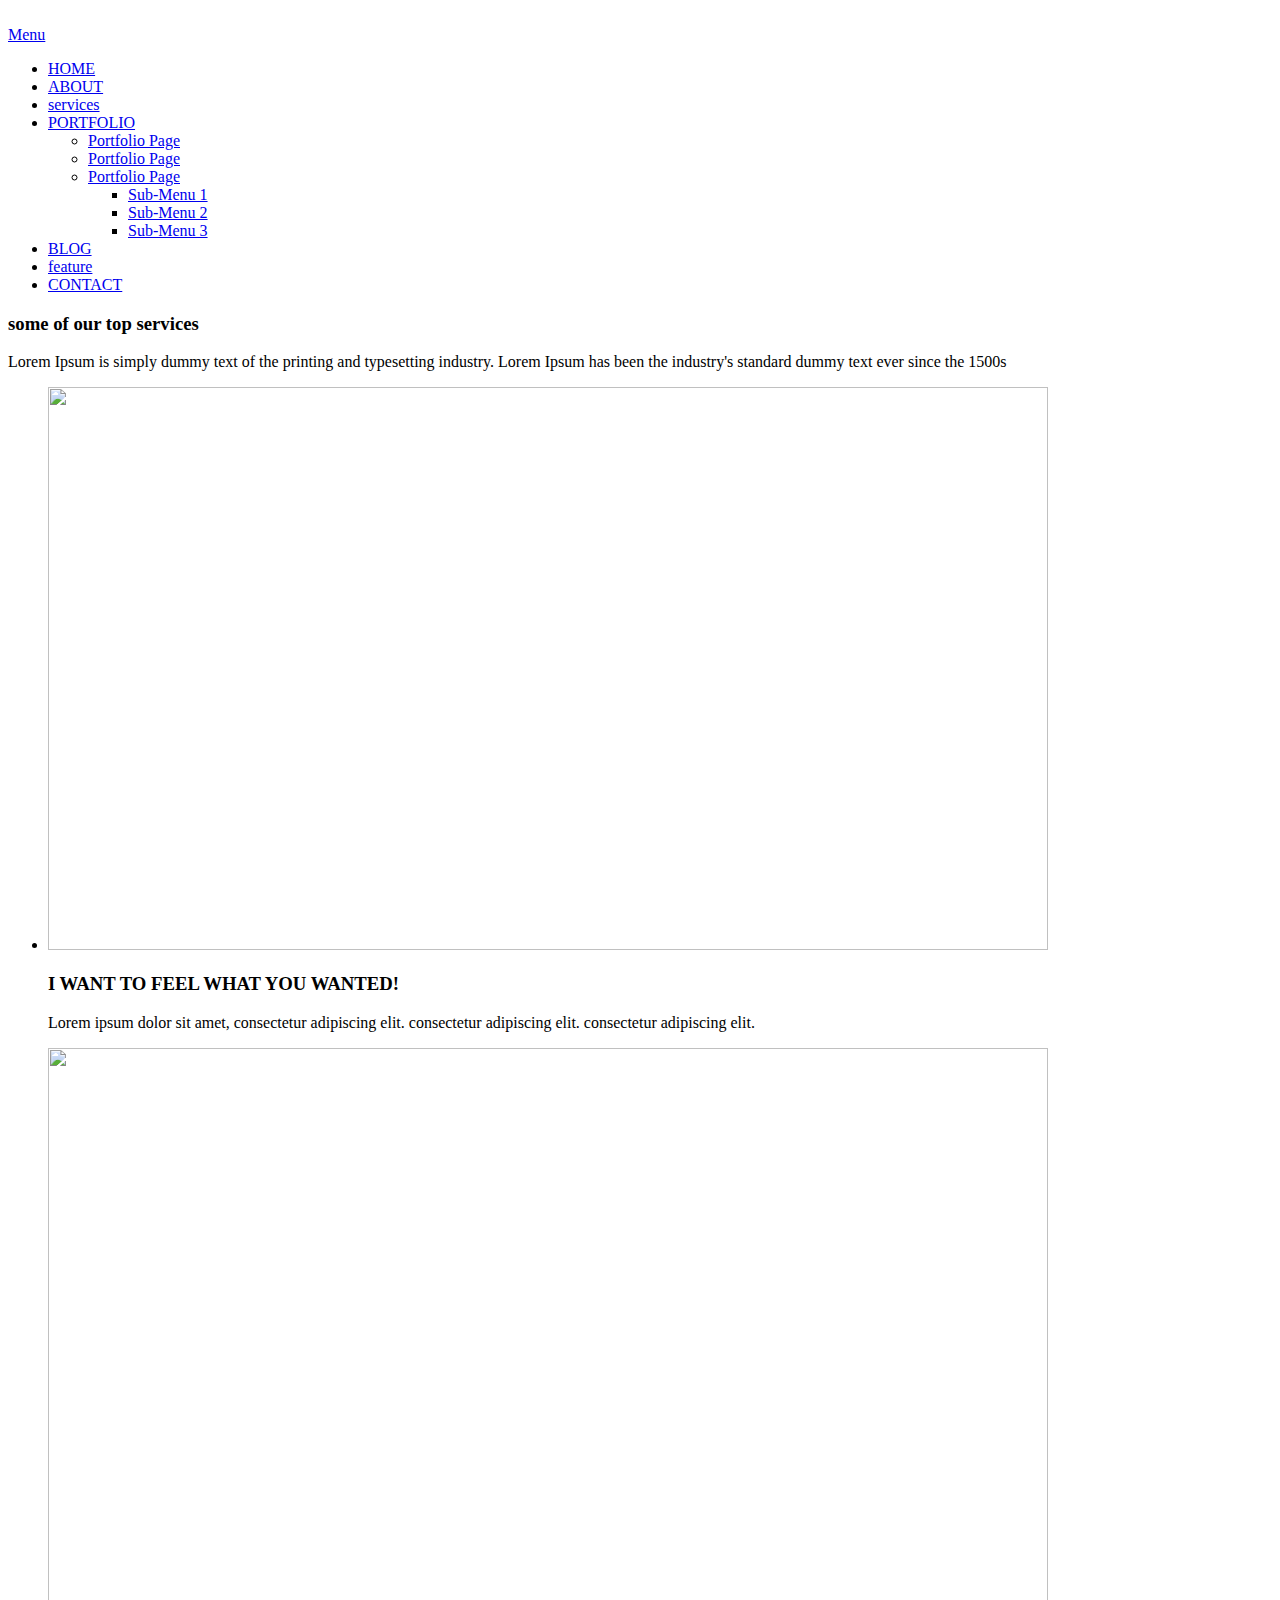
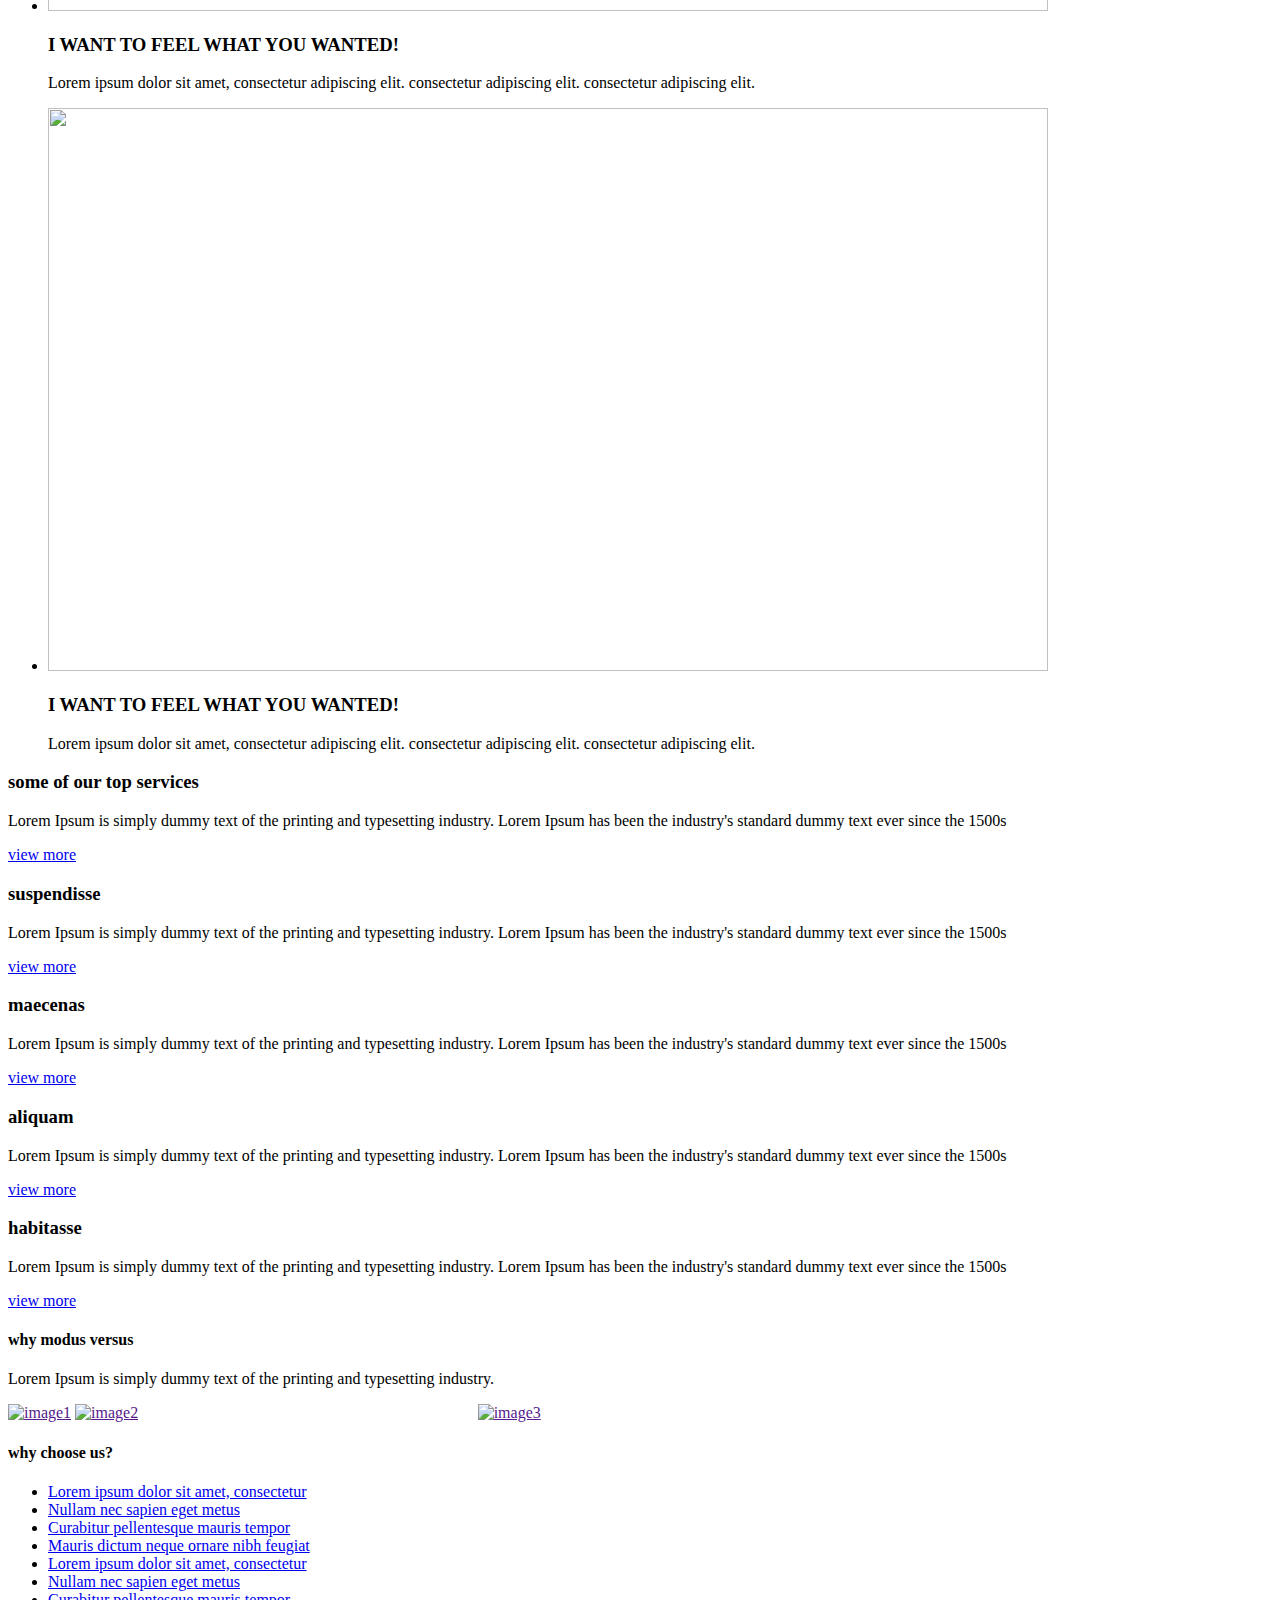
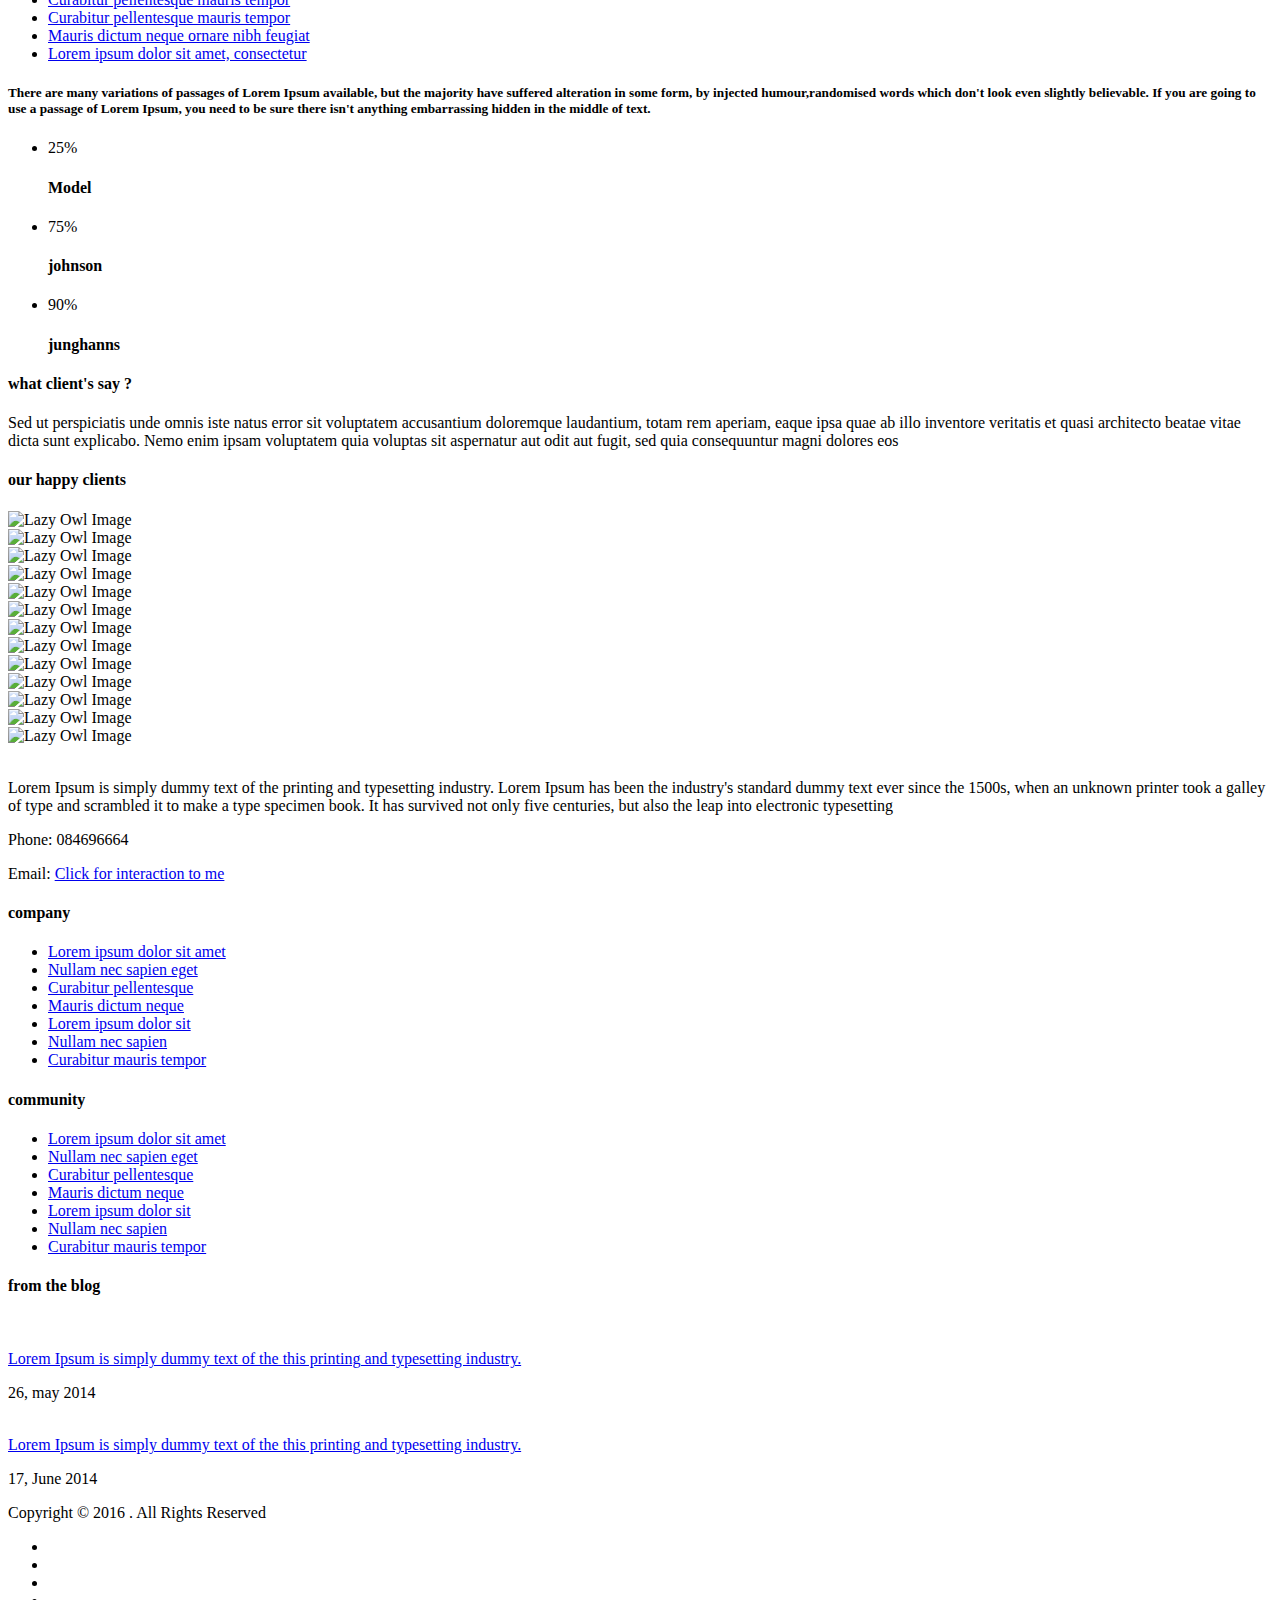
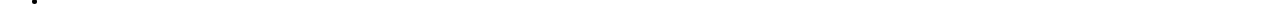
==== html.html @ 2994484b "Add files via upload" ====
<!doctype html>
<html>
<head>
<!-- Bootstrap -->
<link href="css/bootstrap.css" rel="stylesheet" type="text/css">
<link rel='stylesheet' href='https://cdn.rawgit.com/pguso/jquery-plugin-circliful/master/css/jquery.circliful.css'>
<meta name="viewport" content="width=device-width, initial-scale=1">
<script type="application/x-javascript"> addEventListener("load", function() { setTimeout(hideURLbar, 0); }, false); function hideURLbar(){ window.scrollTo(0,1); } </script>
<link href="css/blue.css" rel="stylesheet" type="text/css" media="all">
   	<link rel="stylesheet" href="fonts/css/font-awesome.min.css">
<script type="text/javascript" src="js/jquery.min.js"></script>
<script type="text/javascript" src="js/bootstrap.js"></script>
    <script src="js/jquery-ui.min.js"></script>
    <link href="css/owl.carousel.css" rel="stylesheet">
<script src='https://cdn.rawgit.com/pguso/jquery-plugin-circliful/master/js/jquery.circliful.min.js'></script>
<script src="js/owl.carousel.js"></script>
		<script>
			$(document).ready(function() {

				$("#owl-demo").owlCarousel({
					items : 4,
					lazyLoad : true,
					autoPlay : true,
					navigation : true,
					navigationText : ["", ""],
					rewindNav : false,
					scrollPerPage : false,
					pagination : false,
					paginationNumbers : false,
				});

			});
		</script>
<script>
(function($){
	$.fn.percentPie = function(options){

		var settings = $.extend({
			width: 100,
			trackColor: "EEEEEE",
			barColor: "E2534B",
			barWeight: 30,
			startPercent: 0,
			endPercent: 1,
			fps: 60
		}, options);

		this.css({
			width: settings.width,
			height: settings.width
		});

		var	that = this,
			hoverPolice = false,
			canvasWidth = settings.width,
			canvasHeight = canvasWidth,
			id = $('canvas').length,
			canvasElement = $('<canvas id="'+ id +'" width="' + canvasWidth + '" height="' + canvasHeight + '"></canvas>'),
			canvas = canvasElement.get(0).getContext("2d"),
			centerX = canvasWidth/2,
			centerY = canvasHeight/2,
			radius = settings.width/2 - settings.barWeight/2;
			counterClockwise = false,
			fps = 1000 / settings.fps,
			update = .01;
			this.angle = settings.startPercent;

		this.drawArc = function(startAngle, percentFilled, color){
			var drawingArc = true;
			canvas.beginPath();
			canvas.arc(centerX, centerY, radius, (Math.PI/180)*(startAngle * 360 - 90), (Math.PI/180)*(percentFilled * 360 - 90), counterClockwise);
			canvas.strokeStyle = color;
			canvas.lineWidth = settings.barWeight;
			canvas.stroke();
			drawingArc = false;
		}

		this.fillChart = function(stop){
			var loop = setInterval(function(){
				hoverPolice = true;
				canvas.clearRect(0, 0, canvasWidth, canvasHeight);

				that.drawArc(0, 360, settings.trackColor);
				that.angle += update;
				that.drawArc(settings.startPercent, that.angle, settings.barColor);

				if(that.angle > stop){
					clearInterval(loop);
					hoverPolice = false;
				}
			}, fps);
		}

		this.mouseover(function(){
			if(hoverPolice == false){
				that.angle = settings.startPercent;
				that.fillChart(settings.endPercent);
			}
		});

		this.fillChart(settings.endPercent);
		this.append(canvasElement);
		return this;
	}
}(jQuery));

$(document).ready(function() {

	$('.google').percentPie({
		width: 100,
		trackColor: "E2534B",
		barColor: "76C7C0",
		barWeight: 20,
		endPercent: .9,
		fps: 60
	});
  
  $('.moz').percentPie({
		width: 100,
		trackColor: "E2534B",
		barColor: "76C7C0",
		barWeight: 20,
		endPercent: .75,
		fps: 60
	});
  
  $('.safari').percentPie({
		width: 100,
		trackColor: "E2534B",
		barColor: "#76C7C0",
		barWeight: 20,
		endPercent: .5,
		fps: 60
	});
    
});
</script>
<script src="js/responsiveslides.min.js"></script>
<script>
    $(function () {
      $("#slider").responsiveSlides({
      	auto: true,
      	nav: true,
      	speed: 500,
        namespace: "callbacks",
        pager: true,
      });
    });
  </script>


<title>callback_nav</title>

<body style="">

<div class="header_bg">
<div class="container">
	<div class="header">
		<div class="logo">
			<a href="index.html"><img src="images/logo.png" alt=""></a>
		</div>
		<div class="h_menu">
		<a id="touch-menu" class="mobile-menu" href="#">Menu</a>
		<nav>
		<ul class="menu list-unstyled">
			<li class="activate"><a href="html.html">HOME</a></li>
			<li><a href="html.html">ABOUT</a></li>
			<li><a href="html.html">services</a></li>
			<li><a href="html.html">PORTFOLIO</a>
			<ul class="sub-menu list-unstyled">
				<li><a href="html.html">Portfolio Page</a></li>
				<li><a href="html.html">Portfolio Page</a></li>
				<li><a href="html.html">Portfolio Page</a>
					<ul class="list-unstyled">
						<li><a href="html.html">Sub-Menu 1</a></li>
						<li><a href="html.html">Sub-Menu 2</a></li>
						<li><a href="html.html">Sub-Menu 3</a></li>
					</ul>
				</li>
			</ul>
			</li>
			<li><a href="html.html">BLOG</a></li>
			<li><a href="html.html">feature</a></li>
			<li><a href="html.html">CONTACT</a></li>
		</ul>
		</nav>
		<script src="js/menu.js" type="text/javascript"></script>
		</div>
		<div class="clearfix"></div>
		<div class="col-md-10 span1_of_1">
		  <h3>some of our top services</h3>
		  <p>Lorem Ipsum is simply dummy text of the printing and typesetting industry. Lorem Ipsum has been the industry's standard dummy text ever since the 1500s</p>
	  </div>
	</div>
</div>
<ul class="rslides" id="slider">
  <li> <img src="img/1.jpg" width="1000" height="563"  alt=""/>
    <div class="caption">
      <h3>I WANT TO FEEL WHAT YOU WANTED!</h3>
      <p>Lorem ipsum dolor sit amet, consectetur adipiscing elit. consectetur adipiscing elit. consectetur adipiscing elit.</p>
    </div>
  </li>
  <li> <img src="img/2.jpg" width="1000" height="563"  alt=""/>
    <div class="caption">
      <h3>I WANT TO FEEL WHAT YOU WANTED!</h3>
      <p>Lorem ipsum dolor sit amet, consectetur adipiscing elit. consectetur adipiscing elit. consectetur adipiscing elit.</p>
    </div>
  </li>
  <li> <img src="img/4.jpg" width="1000" height="563"  alt=""/>
    <div class="caption">
      <h3>I WANT TO FEEL WHAT YOU WANTED!</h3>
      <p>Lorem ipsum dolor sit amet, consectetur adipiscing elit. consectetur adipiscing elit. consectetur adipiscing elit.</p>
    </div>
  </li>
</ul>
</div>
   
<div class="main_bg">
<div class="container">
	<div class="main_grid">
		<div class="top_grid">
				<div class="col-md-10 span1_of_1">
						<h3>some of our top services</h3>
						<p>Lorem Ipsum is simply dummy text of the printing and typesetting industry. Lorem Ipsum has been the industry's standard dummy text ever since the 1500s</p>
				</div>
				<div class="col-md-2 span1_of_2">
					<a class="btn" href="html.html">view more</a>
				</div>
				<div class="clearfix"></div>
		</div>
		<div class="span_of_4"><!-- start span_of_4 -->
			<div class="col-md-3 span1_of_4">
				<div class="span4_of_list">
					<span class="active"><i class="fa fa-thumbs-o-up"></i></span>
					<h3>suspendisse</h3>
					<p>Lorem Ipsum is simply dummy text of the printing and typesetting industry. Lorem Ipsum has been the industry's standard dummy text ever since the 1500s</p>
					<div class="read_more">
						<a class="btn btn-2 active" href="single-page.html">view more</a>
					</div>
				</div>
			</div>
			<div class="col-md-3 span1_of_4">
				<div class="span4_of_list">
					<span><i class="fa fa-lock"></i></span>
					<h3>maecenas</h3>
					<p>Lorem Ipsum is simply dummy text of the printing and typesetting industry. Lorem Ipsum has been the industry's standard dummy text ever since the 1500s</p>
					<div class="read_more">
						<a class="btn  btn-2b" href="single-page.html">view more</a>
					</div>	
				</div>	
			</div>
			<div class="col-md-3 span1_of_4">
				<div class="span4_of_list">
					<span><i class="fa fa-flag"></i></span>
					<h3>aliquam</h3>
					<p>Lorem Ipsum is simply dummy text of the printing and typesetting industry. Lorem Ipsum has been the industry's standard dummy text ever since the 1500s</p>
					<div class="read_more">
						<a class="btn btn-2b" href="single-page.html">view more</a>
					</div>		
				</div>
			</div>
			<div class="col-md-3 span1_of_4">
				<div class="span4_of_list">
					<span><i class="fa fa-flask"></i></span>
					<h3>habitasse</h3>
					<p>Lorem Ipsum is simply dummy text of the printing and typesetting industry. Lorem Ipsum has been the industry's standard dummy text ever since the 1500s</p>
					<div class="read_more">
						<a class="btn btn-2b" href="single-page.html">view more</a>
					</div>						
				</div>
			</div>
			<div class="clearfix"></div>
		</div><!-- end span_of_4 -->
	</div>
</div>
</div>
<div class="main1_bg"><!-- start main1 -->
<!---728x90--->
<div class="container">
	<div class="main slider_text texxt-center">
		<h4>why modus versus</h4>
		<p>Lorem Ipsum is simply dummy text of the printing and typesetting industry.</p>
</div>
</div>
<div id="bannerBg">
 <section id="dg-container" class="dg-container">
			<div class="dg-wrapper">
					<a href="" class="dg-center" style="opacity: 1; visibility: visible; transform: translateX(350px) translateZ(-200px) rotateY(-45deg);"><img src="images/slider_pic1.jpg" alt="image1"></a>
					<a href="" class="" style="opacity: 1; visibility: visible; transform: translateX(350px) translateZ(-200px) rotateY(-45deg);"><img src="images/slider_pic2.jpg" alt="image2"></a>
					<a href="" class="" style="opacity: 0; visibility: hidden; transform: translateX(450px) translateZ(-300px) rotateY(-45deg);"><img src="images/slider_pic3.jpg" alt="image3"></a>
					<a href="" class="" style="opacity: 0; visibility: hidden; transform: translateX(-450px) translateZ(-300px) rotateY(45deg);"><img src="images/slider_pic4.jpg" alt="image4"></a>
					<a href="" class="" style="opacity: 0; visibility: hidden; transform: translateX(-450px) translateZ(-300px) rotateY(45deg);"><img src="images/slider_pic5.jpg" alt="image5"></a>
					<a href="" class="" style="opacity: 0; visibility: hidden; transform: translateX(-450px) translateZ(-300px) rotateY(45deg);"><img src="images/slider_pic3.jpg" alt="image1"></a>
					<a href="" class="" style="opacity: 0; visibility: hidden; transform: translateX(-450px) translateZ(-300px) rotateY(45deg);"><img src="images/slider_pic4.jpg" alt="image2"></a>
					<a href="" class="" style="opacity: 1; visibility: visible; transform: translateX(-350px) translateZ(-200px) rotateY(45deg);"><img src="images/slider_pic5.jpg" alt="image3"></a>
			</div>
	</section>
<script type="text/javascript" src="js/modernizr.custom.53451.js"></script>
<script type="text/javascript" src="js/jquery.gallery.js"></script>
<script type="text/javascript">
		$(function() {
		$('#dg-container').gallery({
		autoplay	:	true
	});
});
</script>
</div>
</div>
<div class="main_btm">

<div class="container">
	<div class="main span_of_3">
		<div class="col-md-3 span1_of_3">
			<h4>why choose us?</h4>
			<ul class="list-unstyled nav_list">
				<li><a href="#">Lorem ipsum dolor sit amet, consectetur</a></li>
				<li><a href="#">Nullam nec sapien eget metus</a></li>
				<li><a href="#">Curabitur pellentesque mauris tempor </a></li>
				<li><a href="#">Mauris dictum neque ornare nibh feugiat</a></li>
				<li><a href="#">Lorem ipsum dolor sit amet, consectetur</a></li>
				<li><a href="#">Nullam nec sapien eget metus</a></li>
				<li><a href="#">Curabitur pellentesque mauris tempor </a></li>
				<li><a href="#">Curabitur pellentesque mauris tempor </a></li>
				<li><a href="#">Mauris dictum neque ornare nibh feugiat</a></li>
				<li><a href="#">Lorem ipsum dolor sit amet, consectetur</a></li>
			</ul>
		</div>	
		<div class="col-md-6 span1_of_3">
			<h5>There are many variations of passages of Lorem Ipsum available, but the majority have suffered alteration in some form, by injected humour,<span>randomised words which don't </span> look even slightly believable. If you are going to use a passage of Lorem Ipsum, you need to be sure there isn't anything embarrassing hidden in the middle of text. </h5>
				<ul class="list-unstyled circle_list">
					<li>
						<div class="safari chart">
						  <div class="tag">25%</div>
						</div>			
						<h4 class="style">Model</h4>			
					</li>
					<li>
						<div class="moz chart">
						  <div class="tag">75%</div>
						</div>			
						<h4 class="style">johnson</h4>			
					</li>
					<li>
						<div class="google chart">
						  <div class="tag">90%</div>
						</div>	
						<h4 class="style">junghanns</h4>					
					</li>
				</ul>
				<!-- end circle -->
		</div>	
		<div class="col-md-3 span1_of_3">
			<h4>what client's say ?</h4>
			<div class="clients">
				<p>Sed ut perspiciatis unde omnis iste natus error sit voluptatem accusantium doloremque laudantium, totam rem aperiam, eaque ipsa quae ab illo inventore veritatis et quasi architecto beatae vitae dicta sunt explicabo. Nemo enim ipsam voluptatem quia voluptas sit aspernatur aut odit aut fugit, sed quia consequuntur magni dolores eos </p>
			</div>
			
		</div>
		<div class="clearfix"></div>
	</div>
	<div class="cau_hide">
	<div class="cursual">
		<h4>our happy clients<span class="line"></span></h4>
	</div>
	<div id="owl-demo" class="owl-carousel">
		<div class="item">
			<div class="cau_left">
				<img class="lazyOwl" data-src="images/download.png" alt="Lazy Owl Image">
			</div>
		</div>
		<div class="item">
			<div class="cau_left">
				<img class="lazyOwl" data-src="images/download.png" alt="Lazy Owl Image">
			</div>
		</div>
		<div class="item">
			<div class="cau_left">
				<img class="lazyOwl" data-src="images/download.png" alt="Lazy Owl Image">
			</div>
		</div>
		<div class="item">
			<div class="cau_left">
				<img class="lazyOwl" data-src="images/download.png" alt="Lazy Owl Image">
			</div>
		</div>
		<div class="item">
			<div class="cau_left">
				<img class="lazyOwl" data-src="images/download.png" alt="Lazy Owl Image">
			</div>
		</div>
		<div class="item">
			<div class="cau_left">
				<img class="lazyOwl" data-src="images/download.png" alt="Lazy Owl Image">
			</div>
		</div>
		<div class="item">
			<div class="cau_left">
				<img class="lazyOwl" data-src="images/download.png" alt="Lazy Owl Image">
			</div>
		</div>
		<div class="item">
			<div class="cau_left">
				<img class="lazyOwl" data-src="images/download.png" alt="Lazy Owl Image">
			</div>
		</div>
		<div class="item">
			<div class="cau_left">
				<img class="lazyOwl" data-src="images/download.png" alt="Lazy Owl Image">
			</div>
		</div>
		<div class="item">
			<div class="cau_left">
				<img class="lazyOwl" data-src="images/download.png" alt="Lazy Owl Image">
			</div>
		</div>
		<div class="item">
			<div class="cau_left">
				<img class="lazyOwl" data-src="images/download.png" alt="Lazy Owl Image">
			</div>
		</div>
		<div class="item">
			<div class="cau_left">
				<img class="lazyOwl" data-src="images/download.png" alt="Lazy Owl Image">
			</div>
		</div>
		<div class="item">
			<div class="cau_left">
				<img class="lazyOwl" data-src="images/download.png" alt="Lazy Owl Image">
			</div>
		</div>
	</div>
	
</div>
</div>
<div class="footer_bg">
<div class="container">
	<div class="footer">
		<div class="col-md-4 footer1_of_3">
			<div class="f_logo">
				<a href="index.html"><img src="images/logo.png" alt=""></a>
			</div>		
			<p class="f_para">Lorem Ipsum is simply dummy text of the printing and typesetting industry. Lorem Ipsum has been the industry's standard dummy text ever since the 1500s, when an unknown printer took a galley of type and scrambled it to make a type specimen book. It has survived not only five centuries, but also the leap into electronic typesetting</p>
			<p>Phone:&nbsp;<span>084696664</span></p>
			<span class="">Email:&nbsp;<a href="html.html">Click for interaction  to me </a></span>
		</div>
		<div class="col-md-2 footer1_of_3">
			<h4>company</h4>
			<ul class="list-unstyled f_list">
				<li><a href="#">Lorem ipsum dolor sit amet</a></li>
				<li><a href="#">Nullam nec sapien eget</a></li>
				<li><a href="#">Curabitur pellentesque</a></li>
				<li><a href="#">Mauris dictum neque</a></li>
				<li><a href="#">Lorem ipsum dolor sit</a></li>
				<li><a href="#">Nullam nec sapien</a></li>
				<li><a href="#">Curabitur mauris tempor </a></li>
			</ul>
		</div>
		<div class="col-md-2 footer1_of_3">
			<h4>community</h4>
			<ul class="list-unstyled f_list">
				<li><a href="#">Lorem ipsum dolor sit amet</a></li>
				<li><a href="#">Nullam nec sapien eget</a></li>
				<li><a href="#">Curabitur pellentesque</a></li>
				<li><a href="#">Mauris dictum neque</a></li>
				<li><a href="#">Lorem ipsum dolor sit</a></li>
				<li><a href="#">Nullam nec sapien</a></li>
				<li><a href="#">Curabitur mauris tempor </a></li>
			</ul>
		</div>
		<div class="col-md-4 footer_of_3">
			<h4>from the <span>blog</span></h4>
			<div class="blog_list">
				<div class="col-md-3 f_pic">
					<a href="blog.html"><img src="images/blog_pic1.jpg" alt="" class="img-responsive"></a>	
				</div>
				<div class="col-md-9 f_text">
					<a href="blog.html"><p>Lorem Ipsum is simply dummy text of the this printing and typesetting industry.</p></a>
					<span>26, may 2014</span>
				</div>
				<div class="clearfix"></div>
			</div>
			<div class="blog_list">
				<div class="col-md-3 f_pic">
					<a href="blog.html"><img src="images/blog_pic2.jpg" alt="" class="img-responsive"></a>
				</div>
				<div class="col-md-9 f_text">
					<a href="blog.html"><p>Lorem Ipsum is simply dummy text of the this printing and typesetting industry.</p></a>
					<span>17, June 2014</span>
				</div>
				<div class="clearfix"></div>
			</div>
		</div>
		<div class="clearfix"></div>
	</div>
</div>
</div>
<div class="footer1_bg">
<div class="container">
	<div class="footer1">
		<div class="copy pull-left">
			<p class="link"><span>Copyright © 2016 . All Rights Reserved  </span></p>
		</div>
		<div class="soc_icons pull-right">
			<ul class="list-unstyled text-center">
				<li><a href="#"><i class="fa fa-twitter"></i></a></li>
				<li><a href="#"><i class="fa fa-facebook"></i></a></li>
				<li><a href="#"><i class="fa fa-google-plus"></i></a></li>
				<li><a href="#"><i class="fa fa-rss"></i></a></li>
			</ul>
		</div>
		<div class="clearfix"></div>
	</div>
</div>
</div>


</body>
</html>
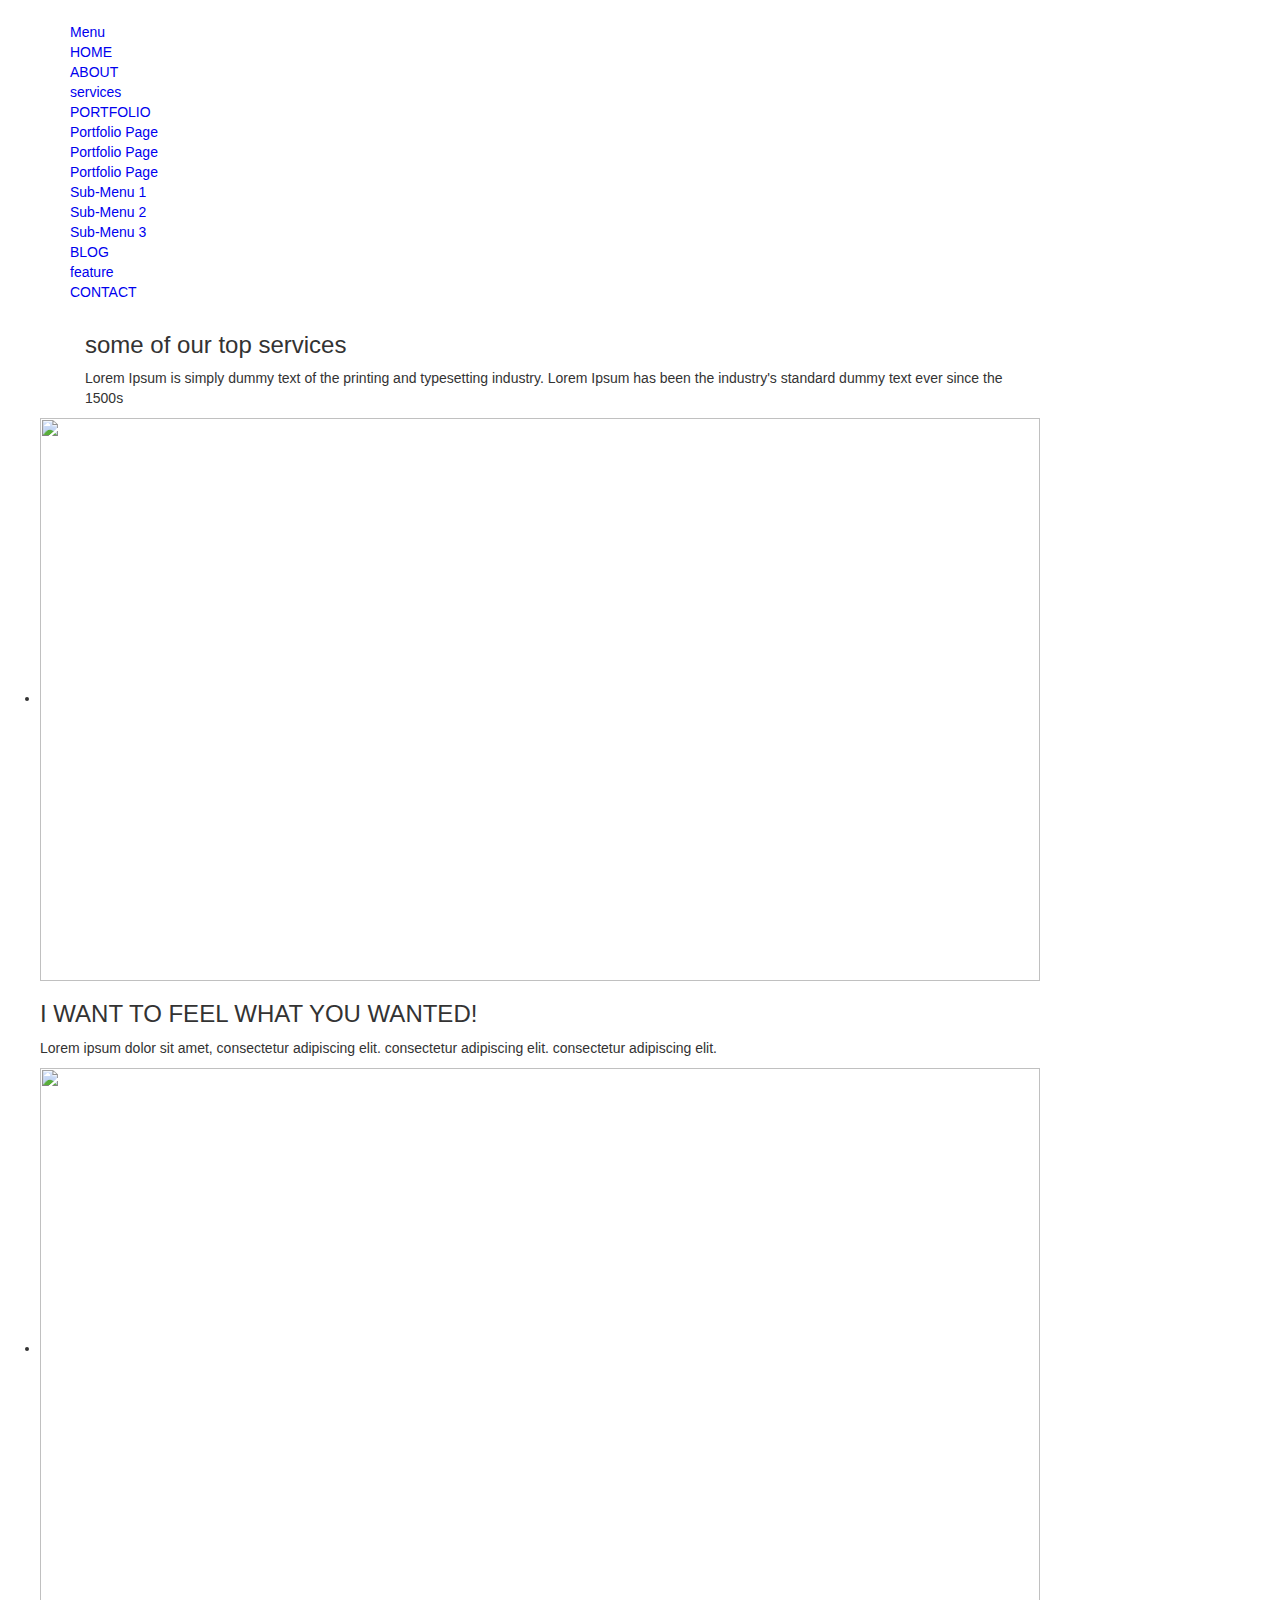
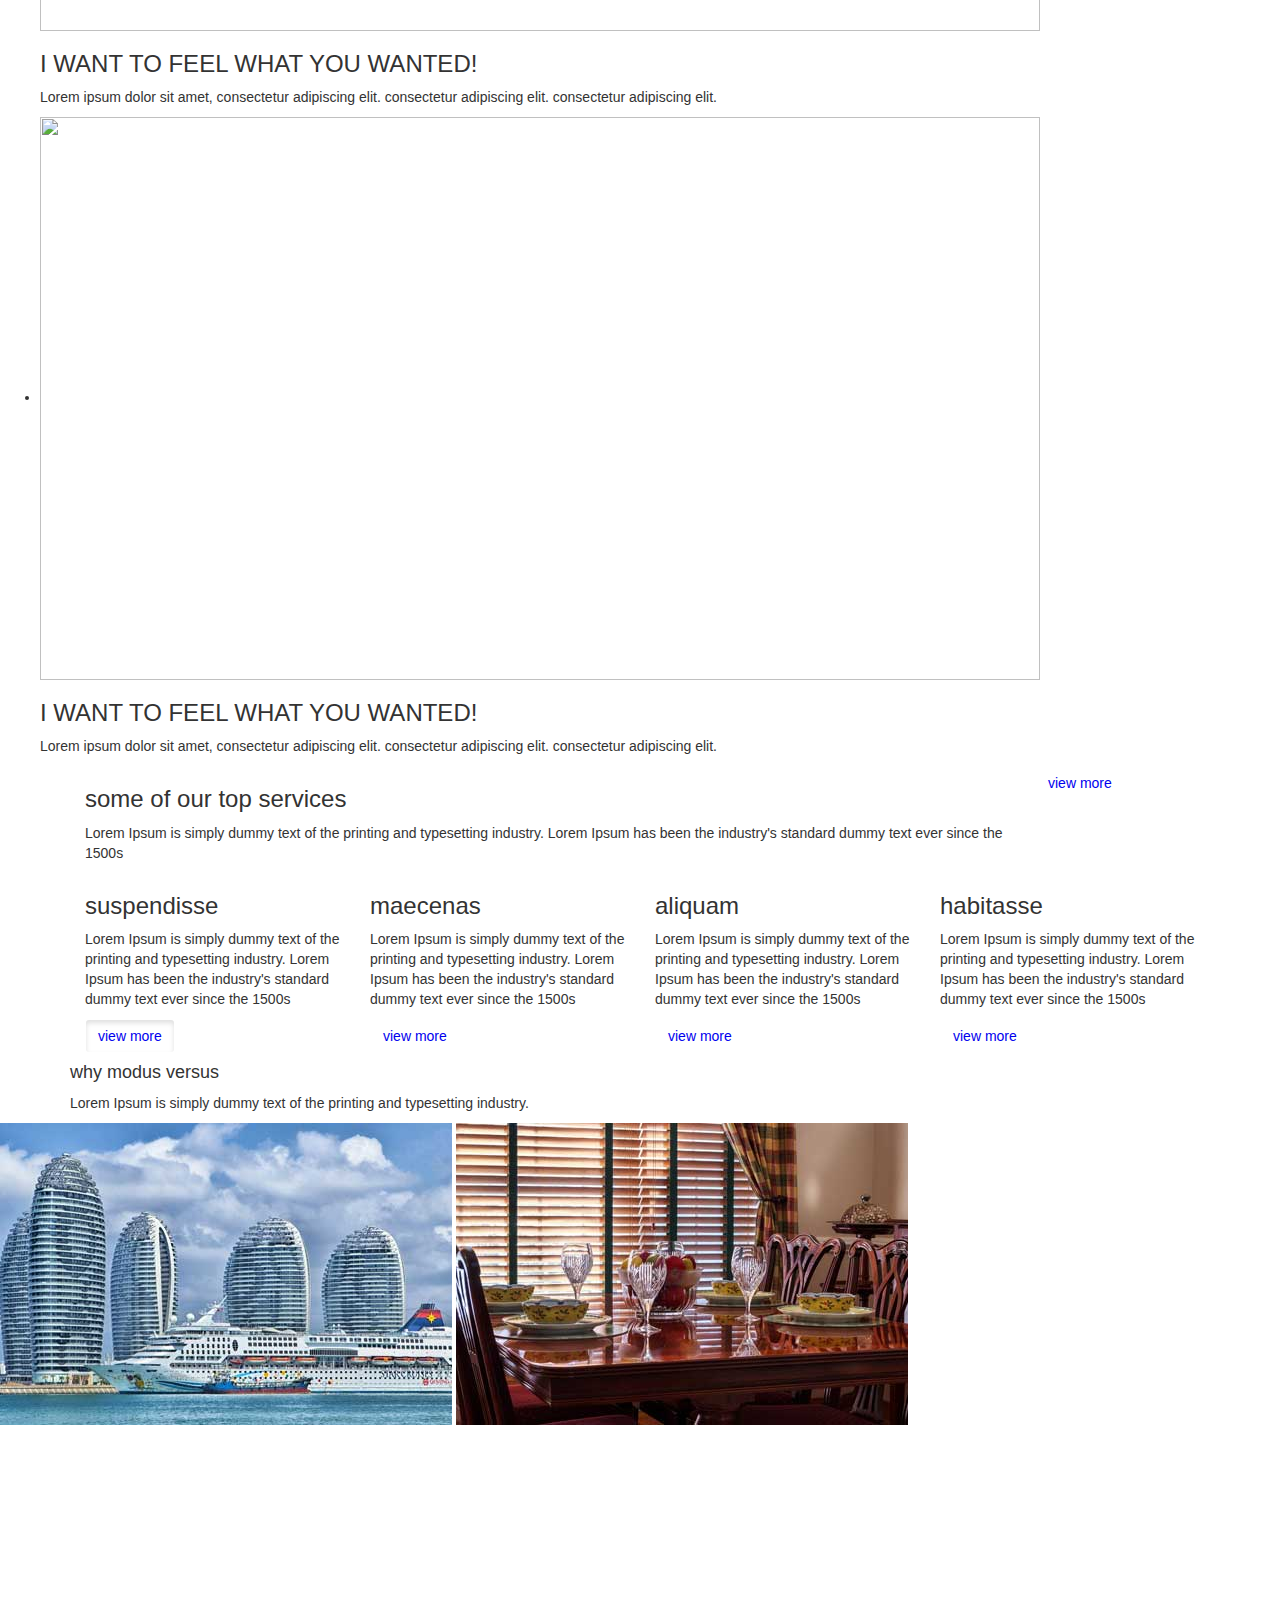
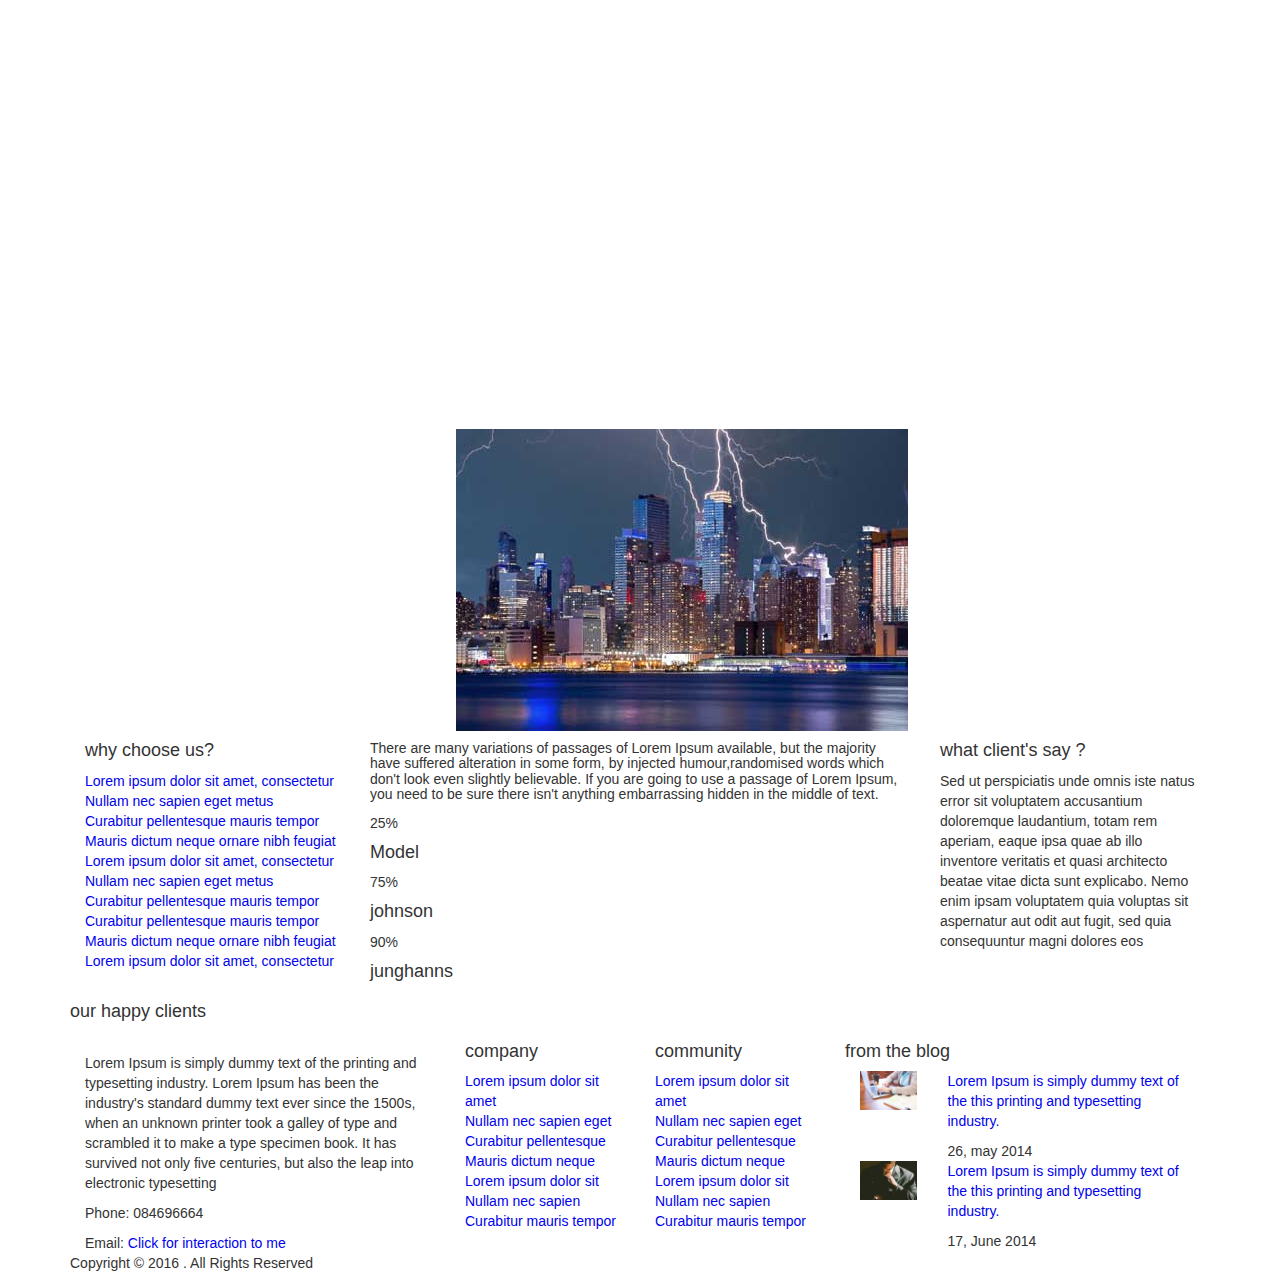
==== commit e3b67664: "Update html.html" ====
--- a/html.html
+++ b/html.html
@@ -2,7 +2,7 @@
 <html>
 <head>
 <!-- Bootstrap -->
-<link href="css/bootstrap.css" rel="stylesheet" type="text/css">
+<link href="stylesheets/bootstrap.css" rel="stylesheet" type="text/css">
 <link rel='stylesheet' href='https://cdn.rawgit.com/pguso/jquery-plugin-circliful/master/css/jquery.circliful.css'>
 <meta name="viewport" content="width=device-width, initial-scale=1">
 <script type="application/x-javascript"> addEventListener("load", function() { setTimeout(hideURLbar, 0); }, false); function hideURLbar(){ window.scrollTo(0,1); } </script>
@@ -11,7 +11,7 @@
 <script type="text/javascript" src="js/jquery.min.js"></script>
 <script type="text/javascript" src="js/bootstrap.js"></script>
     <script src="js/jquery-ui.min.js"></script>
-    <link href="css/owl.carousel.css" rel="stylesheet">
+    <link href="stylesheets/owl.carousel.css" rel="stylesheet">
 <script src='https://cdn.rawgit.com/pguso/jquery-plugin-circliful/master/js/jquery.circliful.min.js'></script>
 <script src="js/owl.carousel.js"></script>
 		<script>
@@ -515,4 +515,4 @@
 
 
 </body>
-</html>+</html>
